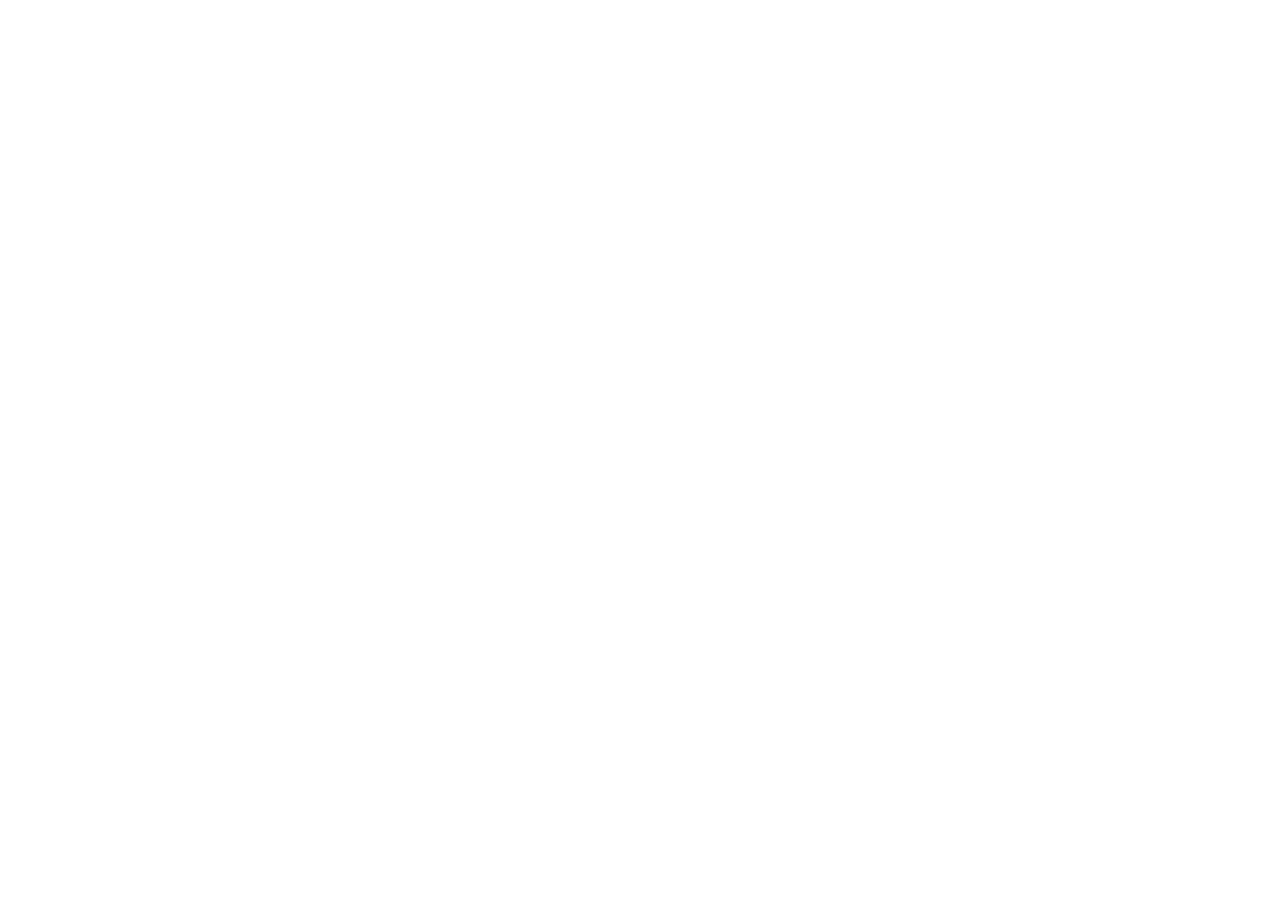
==== week-3/19-search/index.html @ f7ebe517 "Completed 19-search-checking html checker problem" ====
<!DOCTYPE html>
<html lang="en">
  <head>
    <meta charset="utf-8" />
    <meta name="viewport" content="width=device-width, initial-scale=1" />
    <title>19 - Search Form - HTML, CSS and Git Exercises</title>
    <link rel="stylesheet" href="/css/normalize.css" />
    <link rel="stylesheet" href="/css/week3-forms.css" />
  </head>

  <body>
    <div class="site-wrapper">
      <main>
        <form method="GET" action="https://www.google.com/search"></form>
      </main>
    </div>
  </body>
</html>
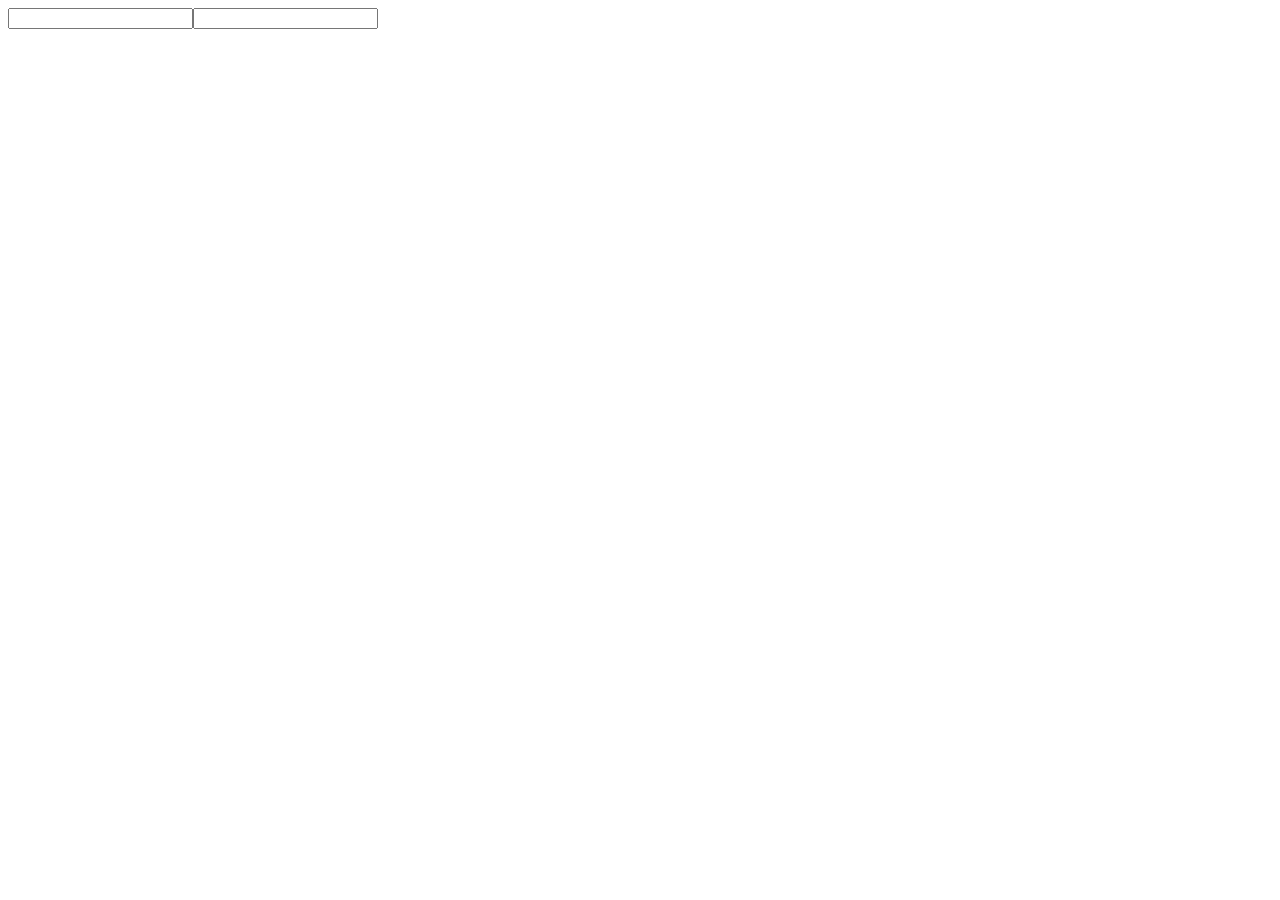
==== commit e2c286fa: "Completed 19-search-checking html checker problem" ====
--- a/week-3/19-search/index.html
+++ b/week-3/19-search/index.html
@@ -11,7 +11,7 @@
   <body>
     <div class="site-wrapper">
       <main>
-        <form method="GET" action="https://www.google.com/search"></form>
+        <form method="GET" action="https://www.google.com/search"><input /><input /></form>
       </main>
     </div>
   </body>
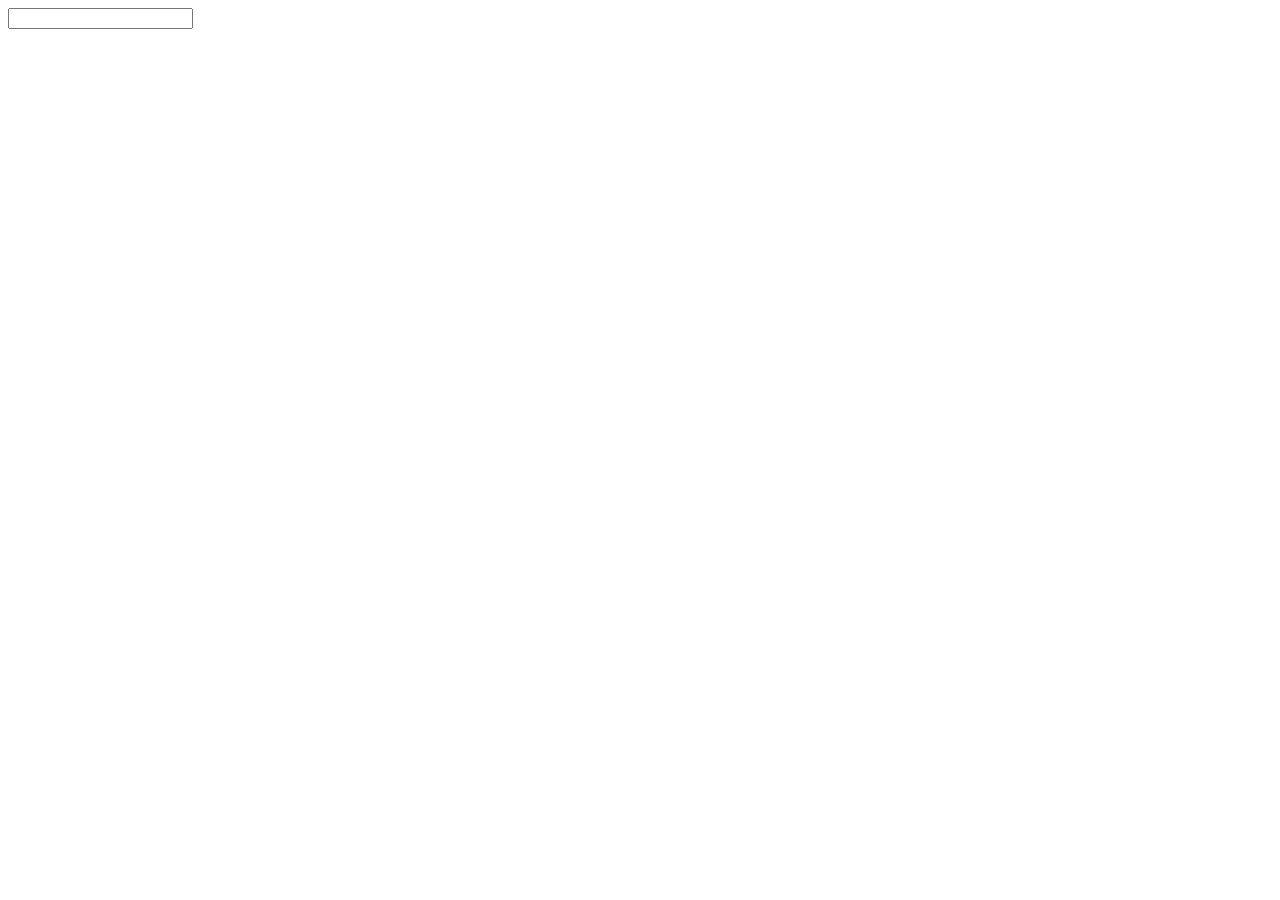
==== commit 6198b656: "Completed 19-search-checking html checker problem" ====
--- a/week-3/19-search/index.html
+++ b/week-3/19-search/index.html
@@ -11,7 +11,9 @@
   <body>
     <div class="site-wrapper">
       <main>
-        <form method="GET" action="https://www.google.com/search"><input /><input /></form>
+        <form method="GET" action="https://www.google.com/search">
+          <input type="text" name="q" />
+        </form>
       </main>
     </div>
   </body>
